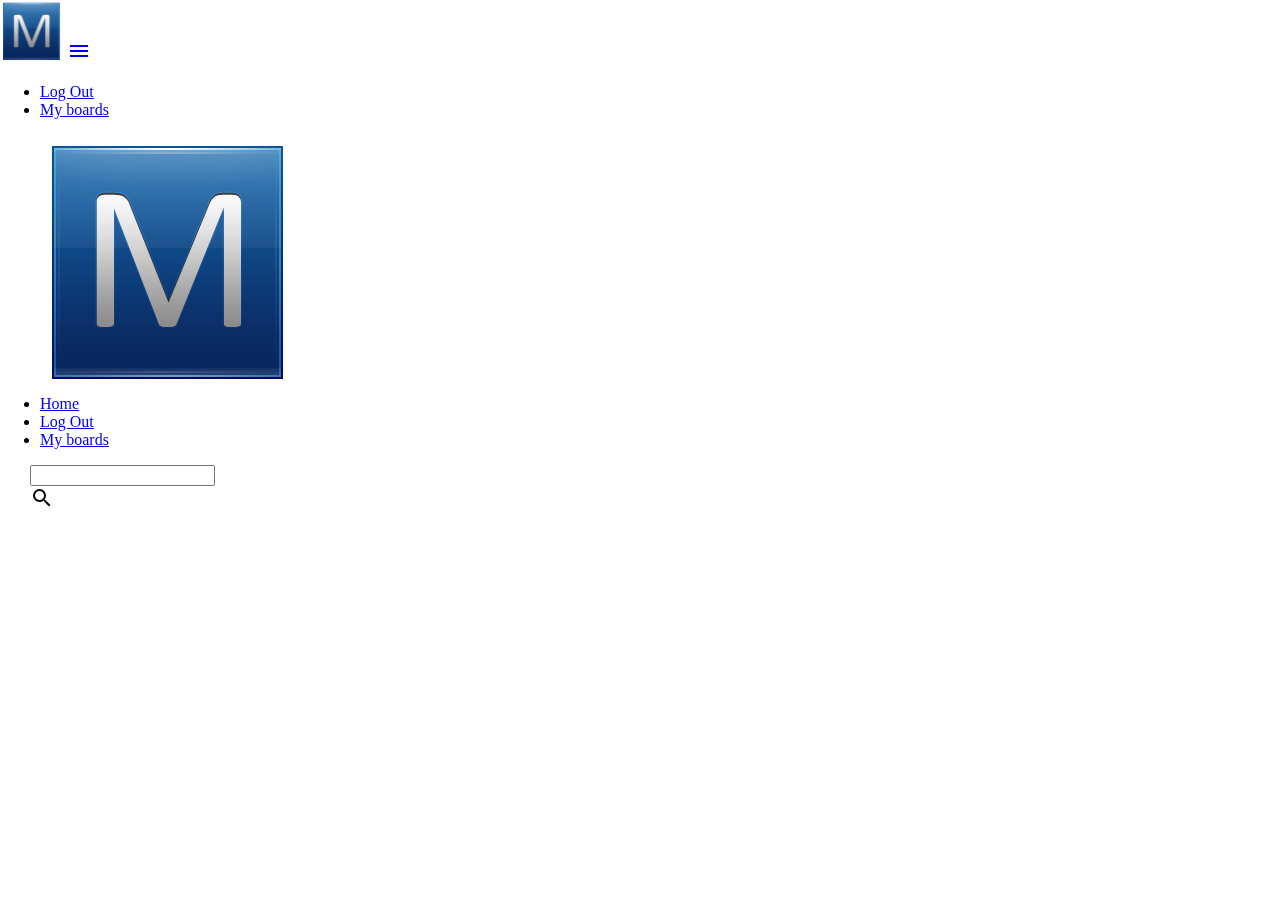
==== index.html @ 52738a43 "added log out button on nav" ====
<!DOCTYPE html>
<html lang="en">
  <head>
    <meta charset="UTF-8">
    <title>Manterest</title>
    <link rel="stylesheet" type="text/css" href="/lib/materialize/dist/css/materialize.min.css">
    <link rel="stylesheet" href="https://fonts.googleapis.com/css?family=Roboto:300,400,500,700,400italic">
    <link href="https://fonts.googleapis.com/icon?family=Material+Icons" rel="stylesheet">
    <link rel="stylesheet" type="text/css" href="/styles/main.css">
  </head>
  <body ng-app="manApp">
    <!-- - - - - - - - - - - - - - -
     - - Nav Bar
     - - - - - - - - - - - - - -  -->
    <nav class="grey darken-1 sticky" ng-controller="NavCtrl">
      <div class="nav-wrapper">
        <a href="#/" class="brand-logo hide-on-med-and-down"><img src="/img/logo.png"></a>
        <a href="#" data-activates="mobile-demo" class="button-collapse"><i class="material-icons">menu</i></a>
        <ul id="nav-mobile" class="right hide-on-med-and-down">
          <li ng-click="logOut()"><a href="#/login">Log Out</a></li>
          <li><a href="#/user/boards">My boards</a></li>
        </ul>
        <ul class="side-nav" id="mobile-demo">
          <div>
            <img src="/img/logo.png">
          </div>
          <li><a href="#/">Home</a></li>
          <li ng-click="logOut()"><a href="#/login">Log Out</a></li>
          <li><a href="#/user/boards">My boards</a></li>
        </ul>
        <form ng-submit="searchForPins()" class="grey lighten-1">
          <div class="input-field">
            <input ng-model="searchTag" id="search" type="text">
            <label for="search"><i class="material-icons">search</i></label>
          </div>
        </form>
      </div>
    </nav>

    <div class="mainview" ng-view>

    </div>


    <script src="/lib/jquery/dist/jquery.min.js"></script>
    <script src="/lib/firebase/firebase.js" type="text/javascript"></script>
    <script src="/lib/materialize/dist/js/materialize.min.js"></script>
    <script src="/lib/angular/angular.js"></script>
    <script src="/lib/angulargrid/angulargrid.min.js"></script>
    <script src="/lib/angular-route/angular-route.min.js"></script>
    <script src="/app/app.js"></script>
    <script src="/app/controllers/LoginCtrl.js" type="text/javascript"></script>
    <script src="/app/factories/AuthFactory.js" type="text/javascript"></script>
    <script src="/app/factories/userBoardsFactory.js"></script>
    <script src="/app/factories/modalFactory.js"></script>
    <script src="/app/controllers/MainCtrl.js"></script>
    <script src="/app/controllers/NavCtrl.js"></script>
    <script src="/app/controllers/UserBoardsCtrl.js"></script>
  </body>
</html>
---- styles/main.css ----
/*********************
 ** Page Layout
 *********************/

nav form {
	width: 70% !important;
	margin-left: 10%;
	max-height: 90%;
}

nav .brand-logo img {
	max-height: 63px;
}


/*****************************************
		Main Page and Search Layout
******************************************/

.grid {
    border: 1px solid #cccccc;
    list-style: none;
    background: #ffffff;
    box-sizing: border-box;
    -moz-box-sizing : border-box;
    -webkit-transition: all 0.6s ease-out;
    transition: all 0.6s ease-out;
}
.grid-img {
    width: 100%;
    vertical-align: middle;
    -webkit-transition: opacity 0.6s ease-out;
    transition: opacity 0.6s ease-out;
    background-color: #fff;
    opacity: 0;
    visibility: hidden;
}

.grid-img.img-loaded{
    visibility: visible;
    opacity: 1;
}

.show-image {
    position: relative;
    float:left;
    margin:5px;
}

.show-image:hover img {
    opacity:0.8;
}

.show-image:hover .btn {
    display: block;
}

.show-image .btn {
    position:absolute;
    display:none;
     top:0;
    left:65%;
    background-color: maroon;
}

.maroon {
    background-color: maroon;
}
/*****************************************
              Boards Layout
******************************************/

.board-card {
    border-radius: 5px;
}

/*****************************************
              Modal Layout
******************************************/

.modal img {
	max-width: 100%;
}

/***************************************
							Navbar
***************************************/

.sticky {
	position: fixed;
	left: 0;
	top: 0;
	margin-bottom: 25px;
	z-index: 999;
}

/*********************************
			MainView in Index.html
*********************************/
.mainview {
	margin-top: 70px;
}
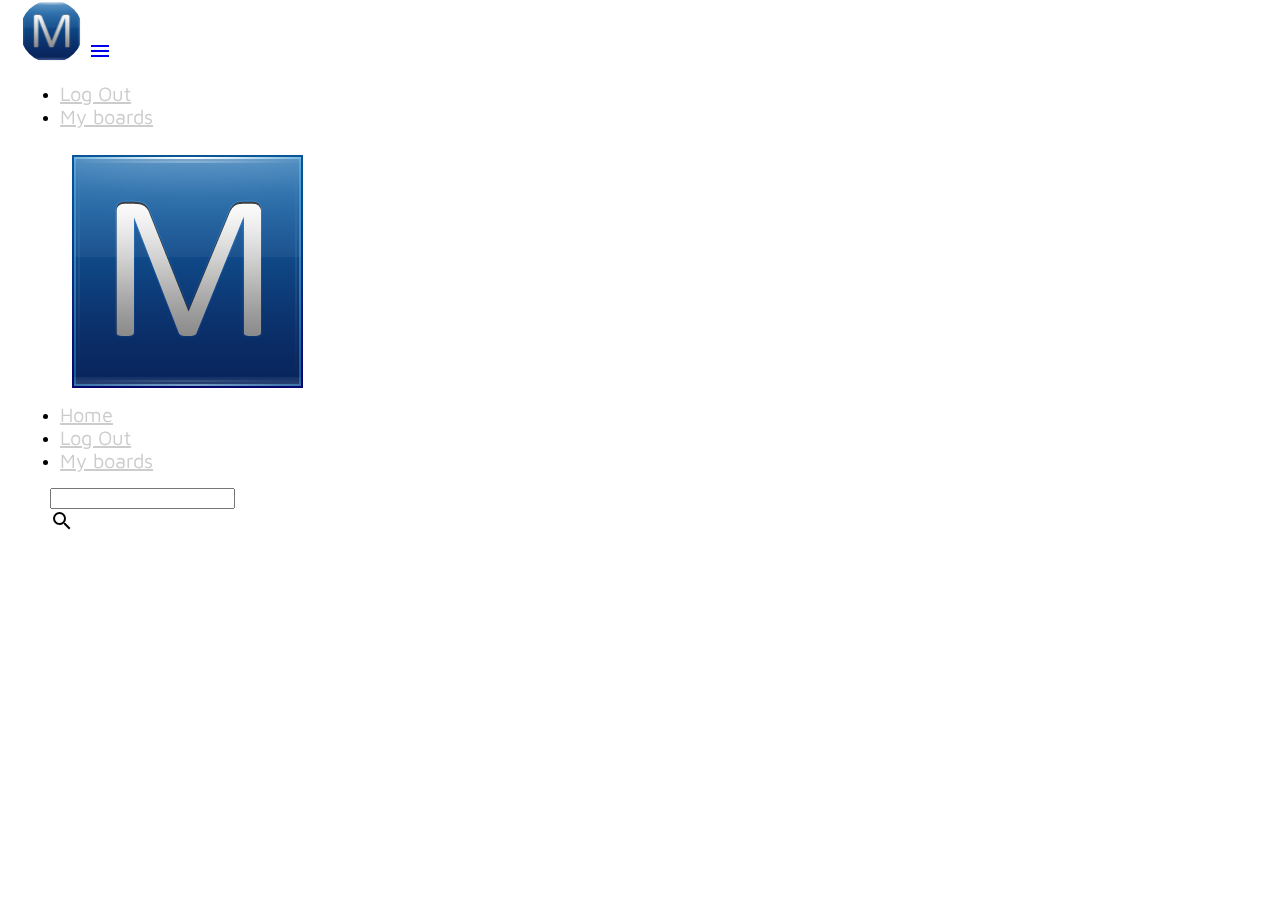
==== commit 500524ab: "styled modal and navbar" ====
--- a/index.html
+++ b/index.html
@@ -5,14 +5,14 @@
     <title>Manterest</title>
     <link rel="stylesheet" type="text/css" href="/lib/materialize/dist/css/materialize.min.css">
     <link rel="stylesheet" href="https://fonts.googleapis.com/css?family=Roboto:300,400,500,700,400italic">
-    <link href="https://fonts.googleapis.com/icon?family=Material+Icons" rel="stylesheet">
+    <link href="https://fonts.googleapis.com/icon?family=Material+Icons|Maven+Pro" rel="stylesheet">
     <link rel="stylesheet" type="text/css" href="/styles/main.css">
   </head>
   <body ng-app="manApp">
     <!-- - - - - - - - - - - - - - -
      - - Nav Bar
      - - - - - - - - - - - - - -  -->
-    <nav class="grey darken-1 sticky" ng-controller="NavCtrl">
+    <nav class="brown darken-3 sticky" ng-controller="NavCtrl">
       <div class="nav-wrapper">
         <a href="#/" class="brand-logo hide-on-med-and-down"><img src="/img/logo.png"></a>
         <a href="#" data-activates="mobile-demo" class="button-collapse"><i class="material-icons">menu</i></a>
@@ -28,7 +28,7 @@
           <li ng-click="logOut()"><a href="#/login">Log Out</a></li>
           <li><a href="#/user/boards">My boards</a></li>
         </ul>
-        <form ng-submit="searchForPins()" class="grey lighten-1">
+        <form ng-submit="searchForPins()" class="orange darken-4">
           <div class="input-field">
             <input ng-model="searchTag" id="search" type="text">
             <label for="search"><i class="material-icons">search</i></label>
@@ -46,6 +46,7 @@
     <script src="/lib/firebase/firebase.js" type="text/javascript"></script>
     <script src="/lib/materialize/dist/js/materialize.min.js"></script>
     <script src="/lib/angular/angular.js"></script>
+    <script type="/lib/angular-animate/angular-animate.min.js"></script>
     <script src="/lib/angulargrid/angulargrid.min.js"></script>
     <script src="/lib/angular-route/angular-route.min.js"></script>
     <script src="/app/app.js"></script>
--- a/styles/main.css
+++ b/styles/main.css
@@ -1,3 +1,20 @@
+/*****************************************
+             Generic Styles
+******************************************/
+
+.pin-red {
+    background-color: #bd081c;
+}
+
+.overflow-hidden {
+    overflow: hidden;
+}
+
+.relative {
+    position: relative;
+}
+
+
 /*********************
  ** Page Layout
  *********************/
@@ -10,12 +27,82 @@
 
 nav .brand-logo img {
 	max-height: 63px;
-}
-
+    display: inline;
+    border-radius: 100%;
+}
+
+nav li a {
+    font-size: 20px;
+    color: #ccc;
+}
+
+nav {
+    font-family: 'Maven Pro', sans-serif;
+    padding-left: 20px;
+    padding-right: 20px;
+}
+
+#logoText {
+    font-size: 40px;
+    margin-bottom: 20px;
+}
 
 /*****************************************
 		Main Page and Search Layout
 ******************************************/
+
+.dynamic-grid {
+  position: relative;
+  display: none;
+}
+.dynamic-grid.angular-grid {
+  display: block;
+}
+.grid {
+  position: absolute;
+  list-style: none;
+  background: #ffffff;;
+  box-sizing: border-box;
+  -webkit-transition: all 400ms ease;
+  transition: all 400ms ease;
+  overflow: hidden;
+  border-radius: 10px;
+}
+.grid.ng-leave {
+  -webkit-transition: all ease 400ms;
+  transition: all ease 400ms;
+}
+.grid.ng-leave.ng-leave-active {
+  -webkit-transform: scale(0.5);
+  transform: scale(0.5);
+  opacity: 0;
+}
+.grid.ng-enter {
+  -webkit-transition: all ease 400ms;
+  transition: all ease 400ms;
+  -webkit-transition-delay: 500ms;
+  transition-delay: 500ms;
+  -webkit-transform: scale(0.5);
+   transform: scale(0.5);
+  opacity: 0;
+}
+.grid.ng-enter.ng-enter-active {
+  -webkit-transform: scale(1);
+  transform: scale(1);
+  opacity: 1;
+}
+.grid-img {
+  width: 100%;
+  vertical-align: middle;
+  background-color: #fff;
+  opacity: 0;
+  visibility: hidden;
+}
+.grid-img.img-loaded {
+  visibility: visible;
+  opacity: 1;
+}
+
 
 .grid {
     border: 1px solid #cccccc;
@@ -48,7 +135,7 @@
 }
 
 .show-image:hover img {
-    opacity:0.8;
+    opacity:0.7;
 }
 
 .show-image:hover .btn {
@@ -58,20 +145,62 @@
 .show-image .btn {
     position:absolute;
     display:none;
-     top:0;
+    top:0;
     left:65%;
     background-color: maroon;
 }
 
+.modal .btn {
+      background-color: maroon;
+}
+
 .maroon {
     background-color: maroon;
 }
+
+.modal {
+  background-color: ;
+}
+
 /*****************************************
               Boards Layout
 ******************************************/
 
+.board-card-wrapper {
+
+}
+
 .board-card {
-    border-radius: 5px;
+
+}
+
+.pin-pallette {
+    border-radius: 10px;
+    height: 200px;
+    width: 301px;
+}
+
+.new-board-pallette {
+    display: flex;
+    background-color: #efefef;
+    align-items: center;
+    justify-content: center;
+    z-index: 1;
+}
+
+.new-board-circle {
+    width: 40px;
+    height: 40px;
+    display: flex;
+    align-items: center;
+    justify-content: center;
+    z-index: 2;
+}
+
+.add {
+    width: 30px;
+    height: 30px;
+    z-index: 3;
 }
 
 /*****************************************
@@ -79,11 +208,34 @@
 ******************************************/
 
 .modal img {
-	max-width: 100%;
-}
+	max-width: 80%;
+    max-height: 500px;
+}
+
+.modal .board-link {
+    width: 100%;
+    height: 50px;
+}
+
+
+.modal button {
+    display: none;
+    top:0;
+    right: 0%;
+    background-color: maroon;
+}
+
+.board-link:hover {
+    background-color: lightgray;
+}
+
+.board-link:hover button{
+    display: block;
+}
+
 
 /***************************************
-							Navbar
+				Navbar
 ***************************************/
 
 .sticky {
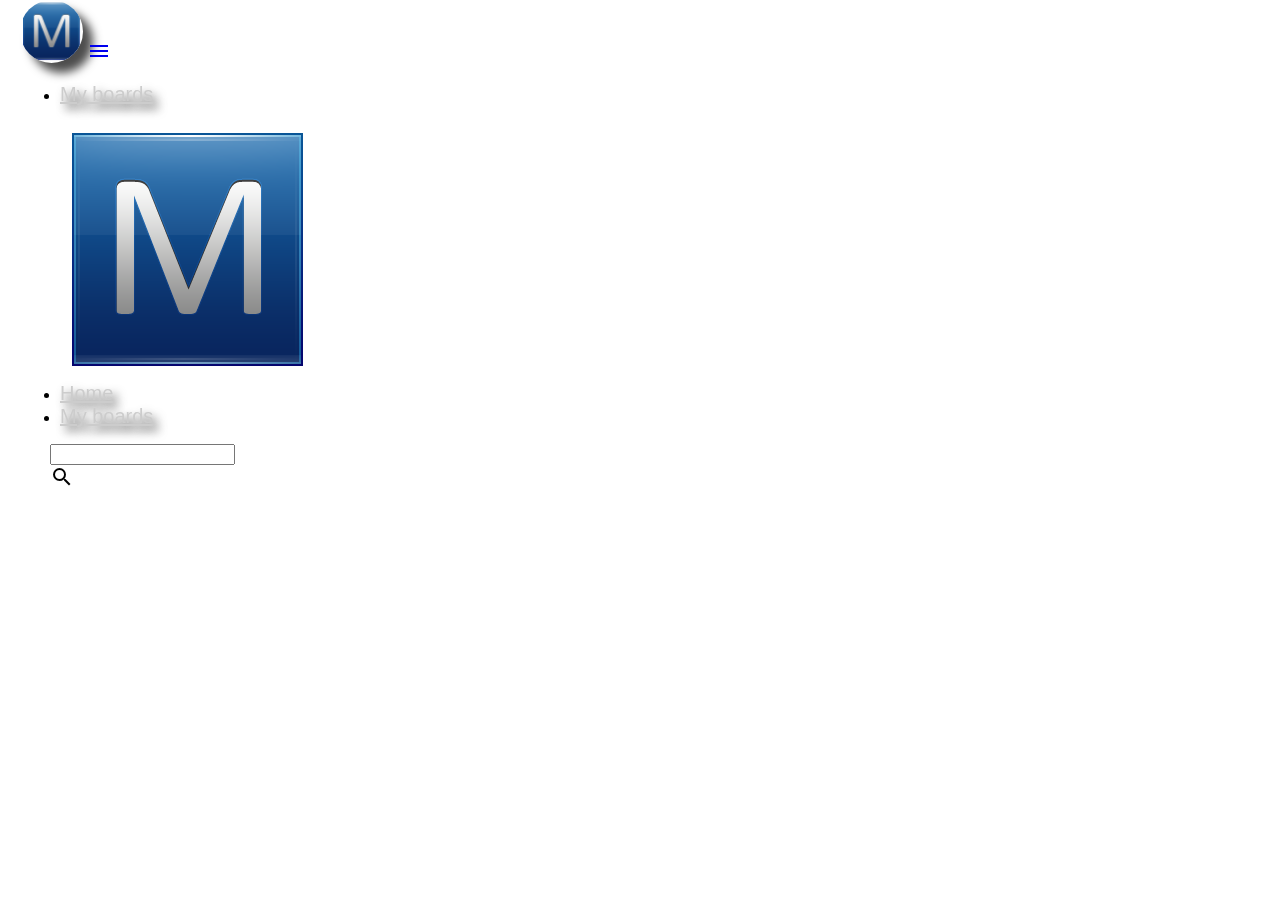
==== commit afaa14e6: "got array or pins from specific board and started factory to retrieve pin data" ====
--- a/index.html
+++ b/index.html
@@ -5,19 +5,18 @@
     <title>Manterest</title>
     <link rel="stylesheet" type="text/css" href="/lib/materialize/dist/css/materialize.min.css">
     <link rel="stylesheet" href="https://fonts.googleapis.com/css?family=Roboto:300,400,500,700,400italic">
-    <link href="https://fonts.googleapis.com/icon?family=Material+Icons|Maven+Pro" rel="stylesheet">
+    <link href="https://fonts.googleapis.com/icon?family=Material+Icons" rel="stylesheet">
     <link rel="stylesheet" type="text/css" href="/styles/main.css">
   </head>
   <body ng-app="manApp">
     <!-- - - - - - - - - - - - - - -
      - - Nav Bar
      - - - - - - - - - - - - - -  -->
-    <nav class="brown darken-3 sticky" ng-controller="NavCtrl">
+    <nav class="grey darken-1 sticky" ng-controller="NavCtrl">
       <div class="nav-wrapper">
         <a href="#/" class="brand-logo hide-on-med-and-down"><img src="/img/logo.png"></a>
         <a href="#" data-activates="mobile-demo" class="button-collapse"><i class="material-icons">menu</i></a>
         <ul id="nav-mobile" class="right hide-on-med-and-down">
-          <li ng-click="logOut()"><a href="#/login">Log Out</a></li>
           <li><a href="#/user/boards">My boards</a></li>
         </ul>
         <ul class="side-nav" id="mobile-demo">
@@ -25,10 +24,9 @@
             <img src="/img/logo.png">
           </div>
           <li><a href="#/">Home</a></li>
-          <li ng-click="logOut()"><a href="#/login">Log Out</a></li>
           <li><a href="#/user/boards">My boards</a></li>
         </ul>
-        <form ng-submit="searchForPins()" class="orange darken-4">
+        <form ng-submit="searchForPins()" class="grey lighten-1">
           <div class="input-field">
             <input ng-model="searchTag" id="search" type="text">
             <label for="search"><i class="material-icons">search</i></label>
@@ -46,16 +44,16 @@
     <script src="/lib/firebase/firebase.js" type="text/javascript"></script>
     <script src="/lib/materialize/dist/js/materialize.min.js"></script>
     <script src="/lib/angular/angular.js"></script>
-    <script type="/lib/angular-animate/angular-animate.min.js"></script>
     <script src="/lib/angulargrid/angulargrid.min.js"></script>
     <script src="/lib/angular-route/angular-route.min.js"></script>
     <script src="/app/app.js"></script>
-    <script src="/app/controllers/LoginCtrl.js" type="text/javascript"></script>
-    <script src="/app/factories/AuthFactory.js" type="text/javascript"></script>
     <script src="/app/factories/userBoardsFactory.js"></script>
+    <script src="/app/factories/postedFactory.js"></script>
+    <script src="/app/factories/pinFactory.js"></script>
     <script src="/app/factories/modalFactory.js"></script>
     <script src="/app/controllers/MainCtrl.js"></script>
     <script src="/app/controllers/NavCtrl.js"></script>
+    <script src="/app/controllers/PostedCtrl.js"></script>
     <script src="/app/controllers/UserBoardsCtrl.js"></script>
   </body>
 </html>
--- a/styles/main.css
+++ b/styles/main.css
@@ -29,11 +29,13 @@
 	max-height: 63px;
     display: inline;
     border-radius: 100%;
+    box-shadow: 10px 10px 10px rgba(0,0,0,.7);
 }
 
 nav li a {
     font-size: 20px;
     color: #ccc;
+    text-shadow: 5px 5px 10px rgba(0,0,0,.7)
 }
 
 nav {
@@ -78,10 +80,10 @@
   opacity: 0;
 }
 .grid.ng-enter {
-  -webkit-transition: all ease 400ms;
-  transition: all ease 400ms;
-  -webkit-transition-delay: 500ms;
-  transition-delay: 500ms;
+  -webkit-transition: all ease 800ms;
+  transition: all ease 800ms;
+  -webkit-transition-delay: 100ms;
+  transition-delay: 200ms;
   -webkit-transform: scale(0.5);
    transform: scale(0.5);
   opacity: 0;
@@ -158,16 +160,13 @@
     background-color: maroon;
 }
 
-.modal {
-  background-color: ;
-}
-
 /*****************************************
               Boards Layout
 ******************************************/
 
-.board-card-wrapper {
-
+.board-card-wrapper p {
+    text-decoration: none;
+    color: black;
 }
 
 .board-card {
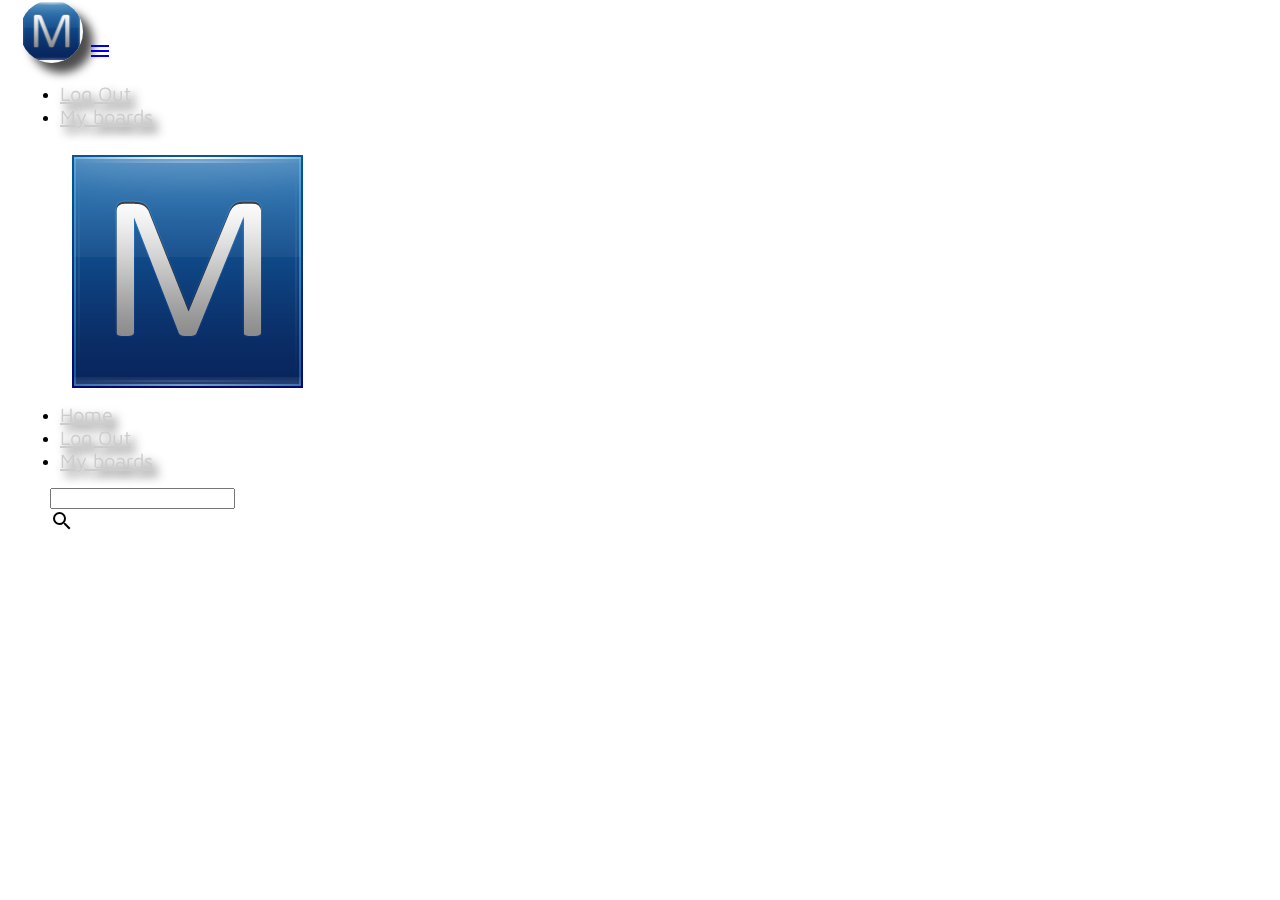
==== commit 3a518ad0: "added savepin modal" ====
--- a/index.html
+++ b/index.html
@@ -5,28 +5,30 @@
     <title>Manterest</title>
     <link rel="stylesheet" type="text/css" href="/lib/materialize/dist/css/materialize.min.css">
     <link rel="stylesheet" href="https://fonts.googleapis.com/css?family=Roboto:300,400,500,700,400italic">
-    <link href="https://fonts.googleapis.com/icon?family=Material+Icons" rel="stylesheet">
+    <link href="https://fonts.googleapis.com/icon?family=Material+Icons|Maven+Pro" rel="stylesheet">
     <link rel="stylesheet" type="text/css" href="/styles/main.css">
   </head>
   <body ng-app="manApp">
     <!-- - - - - - - - - - - - - - -
      - - Nav Bar
      - - - - - - - - - - - - - -  -->
-    <nav class="grey darken-1 sticky" ng-controller="NavCtrl">
+    <nav class="brown darken-3 sticky" ng-controller="NavCtrl">
       <div class="nav-wrapper">
         <a href="#/" class="brand-logo hide-on-med-and-down"><img src="/img/logo.png"></a>
         <a href="#" data-activates="mobile-demo" class="button-collapse"><i class="material-icons">menu</i></a>
         <ul id="nav-mobile" class="right hide-on-med-and-down">
-          <li><a href="#/user/boards">My boards</a></li>
+          <li class="log" ng-click="logOut()"><a href="#/login">Log Out</a></li>
+          <li class="boardslink"><a href="#/user/boards">My boards</a></li>
         </ul>
         <ul class="side-nav" id="mobile-demo">
           <div>
             <img src="/img/logo.png">
           </div>
           <li><a href="#/">Home</a></li>
-          <li><a href="#/user/boards">My boards</a></li>
+          <li class="log" ng-click="logOut()"><a href="#/login">Log Out</a></li>
+          <li class="boardslink"><a href="#/user/boards">My boards</a></li>
         </ul>
-        <form ng-submit="searchForPins()" class="grey lighten-1">
+        <form ng-submit="searchForPins()" class="orange darken-4">
           <div class="input-field">
             <input ng-model="searchTag" id="search" type="text">
             <label for="search"><i class="material-icons">search</i></label>
@@ -44,16 +46,17 @@
     <script src="/lib/firebase/firebase.js" type="text/javascript"></script>
     <script src="/lib/materialize/dist/js/materialize.min.js"></script>
     <script src="/lib/angular/angular.js"></script>
+    <script type="/lib/angular-animate/angular-animate.min.js"></script>
     <script src="/lib/angulargrid/angulargrid.min.js"></script>
     <script src="/lib/angular-route/angular-route.min.js"></script>
     <script src="/app/app.js"></script>
+    <script src="/app/controllers/PostedCtrl.js" type="text/javascript"></script>
+    <script src="/app/controllers/LoginCtrl.js" type="text/javascript"></script>
+    <script src="/app/factories/AuthFactory.js" type="text/javascript"></script>
     <script src="/app/factories/userBoardsFactory.js"></script>
-    <script src="/app/factories/postedFactory.js"></script>
-    <script src="/app/factories/pinFactory.js"></script>
     <script src="/app/factories/modalFactory.js"></script>
     <script src="/app/controllers/MainCtrl.js"></script>
     <script src="/app/controllers/NavCtrl.js"></script>
-    <script src="/app/controllers/PostedCtrl.js"></script>
     <script src="/app/controllers/UserBoardsCtrl.js"></script>
   </body>
 </html>
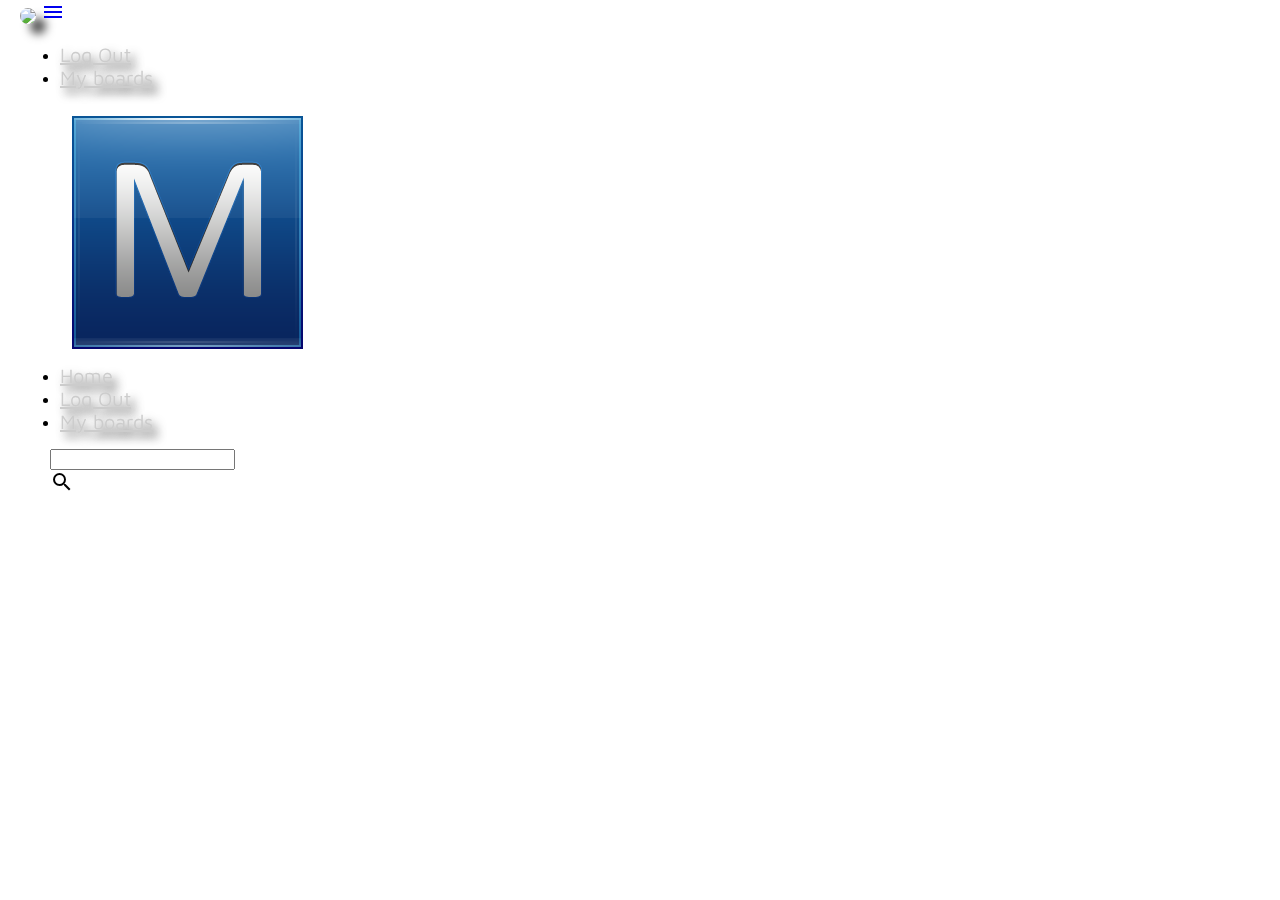
==== commit 39182a6e: "cleanup on styles" ====
--- a/index.html
+++ b/index.html
@@ -14,7 +14,7 @@
      - - - - - - - - - - - - - -  -->
     <nav class="brown darken-3 sticky" ng-controller="NavCtrl">
       <div class="nav-wrapper">
-        <a href="#/" class="brand-logo hide-on-med-and-down"><img src="/img/logo.png"></a>
+        <a href="#/" class="brand-logo hide-on-med-and-down"><img src="https://files.slack.com/files-pri/T03F2SDTJ-F3WSZLC2F/manterest.jpeg"></a>
         <a href="#" data-activates="mobile-demo" class="button-collapse"><i class="material-icons">menu</i></a>
         <ul id="nav-mobile" class="right hide-on-med-and-down">
           <li class="log" ng-click="logOut()"><a href="#/login">Log Out</a></li>
@@ -50,13 +50,16 @@
     <script src="/lib/angulargrid/angulargrid.min.js"></script>
     <script src="/lib/angular-route/angular-route.min.js"></script>
     <script src="/app/app.js"></script>
+    <script src="/app/factories/userBoardsFactory.js"></script>
+    <script src="/app/factories/postedFactory.js"></script>
+    <script src="/app/factories/pinFactory.js"></script>
+    <script src="/app/factories/AuthFactory.js" type="text/javascript"></script>
+    <script src="/app/factories/modalFactory.js"></script>
     <script src="/app/controllers/PostedCtrl.js" type="text/javascript"></script>
     <script src="/app/controllers/LoginCtrl.js" type="text/javascript"></script>
-    <script src="/app/factories/AuthFactory.js" type="text/javascript"></script>
-    <script src="/app/factories/userBoardsFactory.js"></script>
-    <script src="/app/factories/modalFactory.js"></script>
     <script src="/app/controllers/MainCtrl.js"></script>
     <script src="/app/controllers/NavCtrl.js"></script>
+    <script src="/app/controllers/PostedCtrl.js"></script>
     <script src="/app/controllers/UserBoardsCtrl.js"></script>
   </body>
 </html>
--- a/styles/main.css
+++ b/styles/main.css
@@ -170,16 +170,36 @@
 }
 
 .board-card {
-
+    border-radius: 10px;
+    background-color: #efefef;
+    width: 301px;
 }
 
 .pin-pallette {
-    border-radius: 10px;
     height: 200px;
     width: 301px;
 }
 
+.pallette-flexer {
+    display: flex;
+    flex-wrap: wrap;
+    justify-content: space-between;
+}
+
+.pin-thumb-wrap {
+    display: inline-flex;
+    flex-wrap: wrap;
+    justify-content: space-between;
+}
+
+.pin-thumb {
+    display: inline-block;
+    width: 99px;
+    height: 98px;
+}
+
 .new-board-pallette {
+    border-radius: 10px;
     display: flex;
     background-color: #efefef;
     align-items: center;
